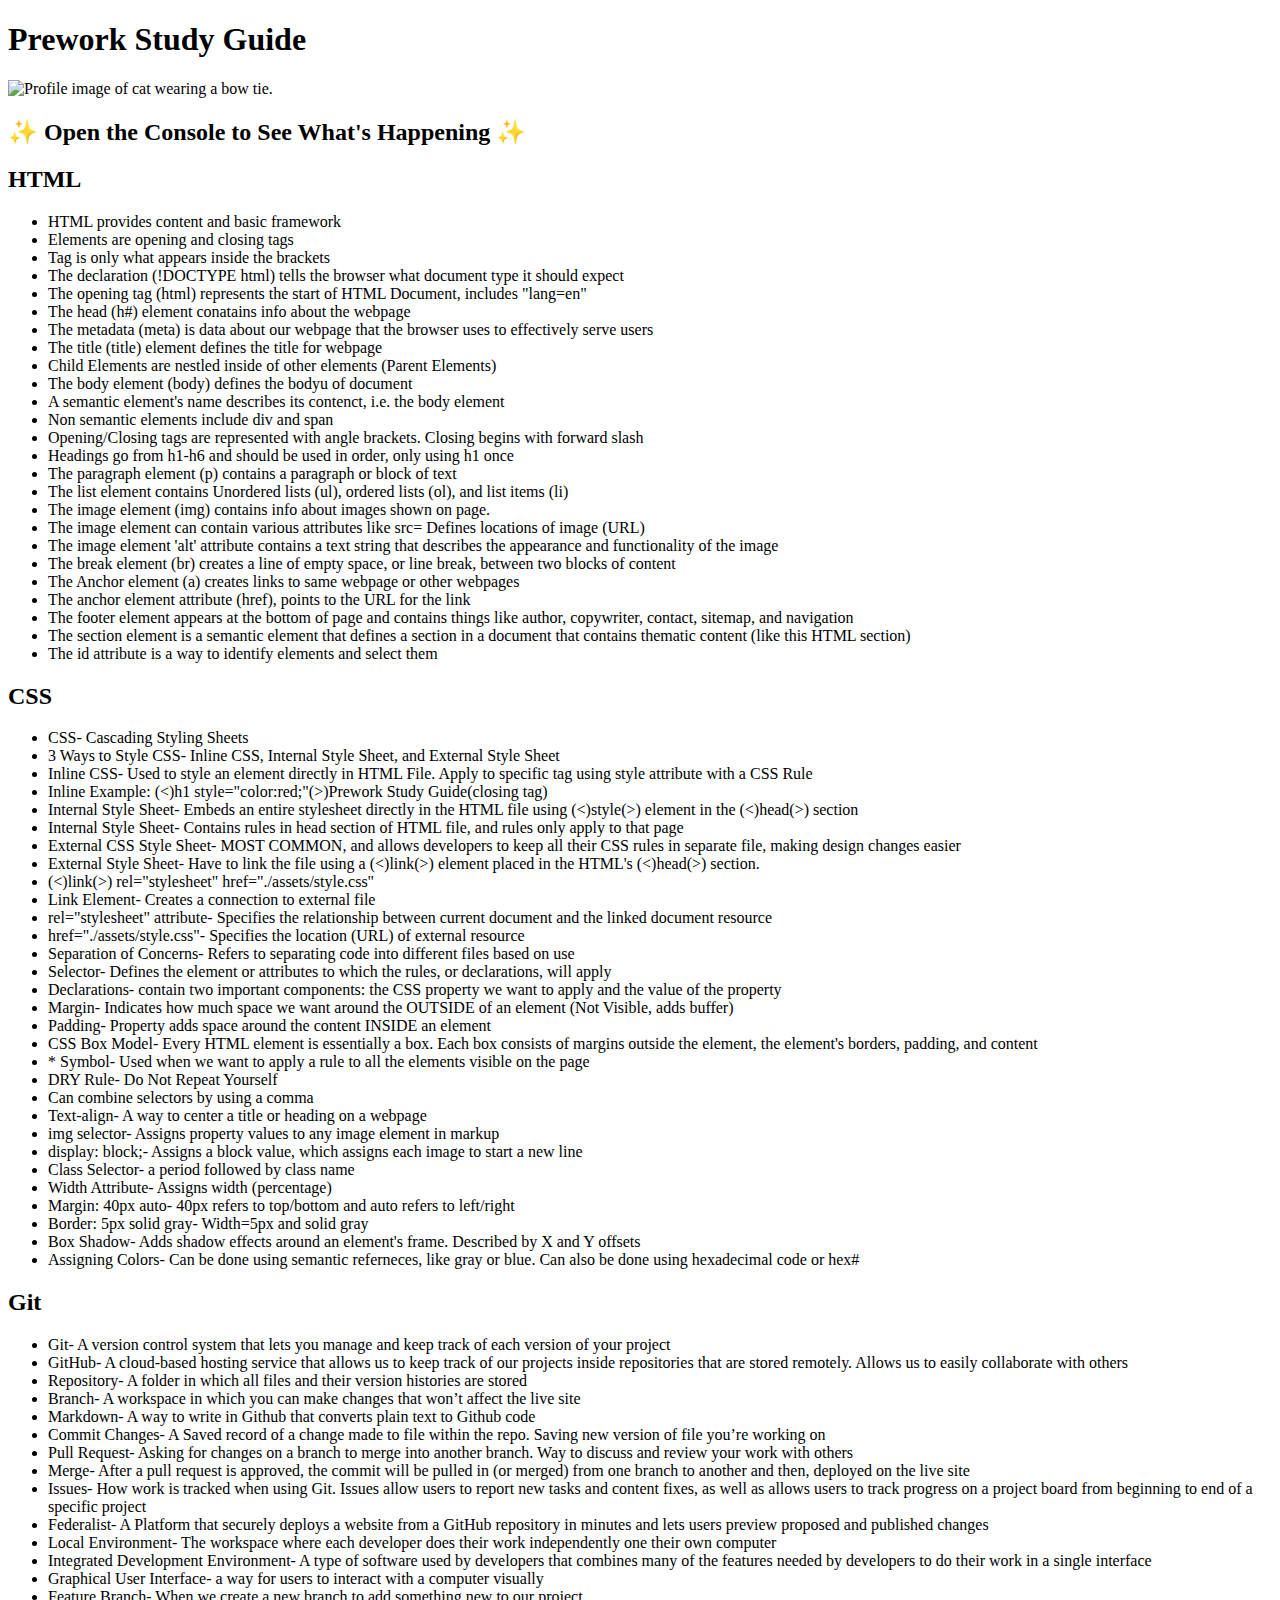
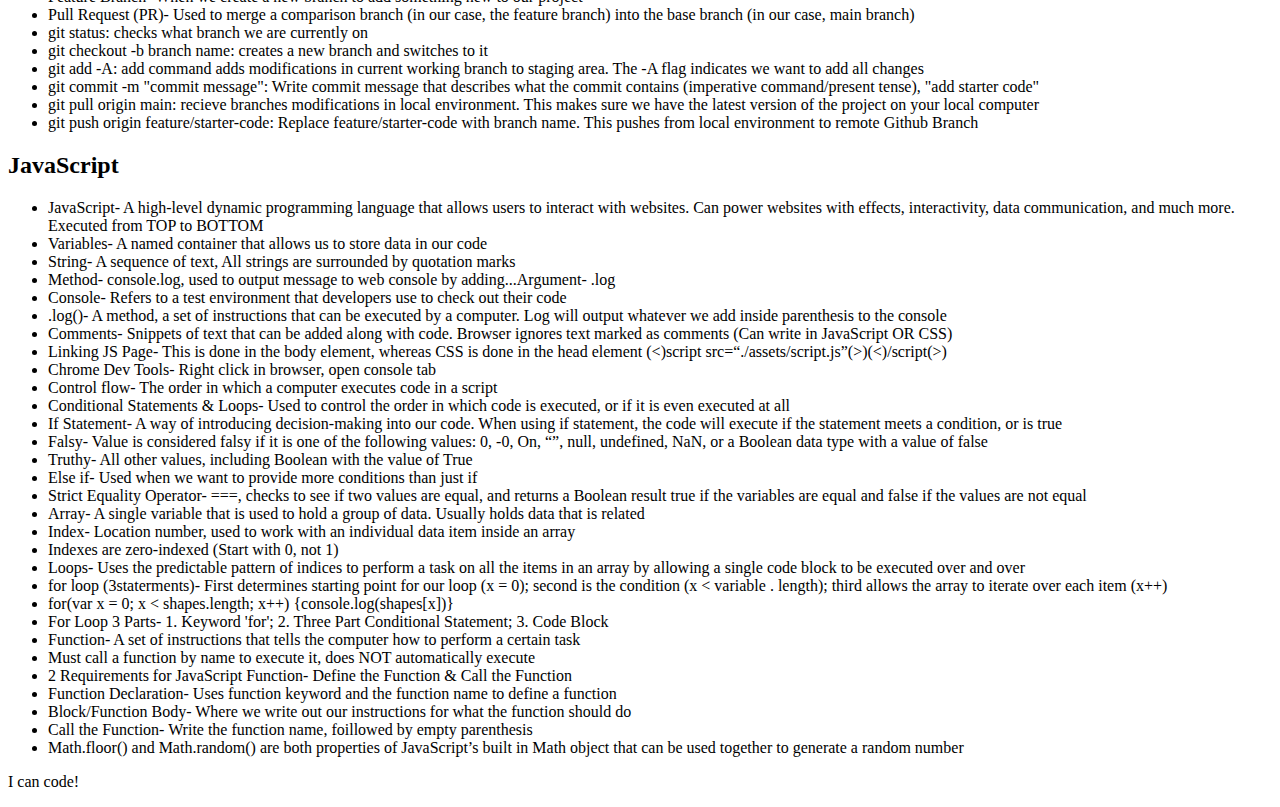
==== index.html @ b98ea334 "Rename prework-study-guide/index.html to index.html" ====
<!DOCTYPE html>
<html lang="en">
  <head>
    <meta charset="UTF-8" />
    <meta http-equiv="X-UA-Compatible" content="IE=edge" />
    <meta name="viewport" content="width=device-width, initial-scale=1.0" />
    <link rel="stylesheet" href="./assets/style.css">
    <title>Prework Study Guide</title>
  </head>
  <body>
    <header id="header">
      <h1>Prework Study Guide</h1>
      <img src="./assets/bowtie-cat.png" alt="Profile image of cat wearing a bow tie." />
      <h2>✨ Open the Console to See What's Happening ✨</h2>
    </header>
    <main>
      <section class="card" id="html-section">
        <h2>HTML</h2>
        <ul>
          <li>HTML provides content and basic framework</li>
          <li>Elements are opening and closing tags</li>
          <li>Tag is only what appears inside the brackets</li>
          <li>The declaration (!DOCTYPE html) tells the browser what document type it should expect</li>
          <li>The opening tag (html) represents the start of HTML Document, includes "lang=en"</li>
          <li>The head (h#) element conatains info about the webpage</li>
          <li>The metadata (meta) is data about our webpage that the browser uses to effectively serve users</li>
          <li>The title (title) element defines the title for webpage</li>
          <li>Child Elements are nestled inside of other elements (Parent Elements)</li>
          <li>The body element (body) defines the bodyu of document</li>
          <li>A semantic element's name describes its contenct, i.e. the body element</li>
          <li>Non semantic elements include div and span</li>
          <li>Opening/Closing tags are represented with angle brackets. Closing begins with forward slash</li>
          <li>Headings go from h1-h6 and should be used in order, only using h1 once</li>
          <li>The paragraph element (p) contains a paragraph or block of text</li>
          <li>The list element contains Unordered lists (ul), ordered lists (ol), and list items (li)</li>
          <li>The image element (img) contains info about images shown on page.</li>
          <li>The image element can contain various attributes like src= Defines locations of image (URL)</li>
          <li>The image element 'alt' attribute contains a text string that describes the appearance and functionality of the image</li>
          <li>The break element (br) creates a line of empty space, or line break, between two blocks of content</li>
          <li>The Anchor element (a) creates links to same webpage or other webpages</li>
          <li>The anchor element attribute (href), points to the URL for the link</li>
          <li>The footer element appears at the bottom of page and contains things like author, copywriter, contact, sitemap, and navigation</li>
          <li>The section element is a semantic element that defines a section in a document that contains thematic content (like this HTML section)</li>
          <li>The id attribute is a way to identify elements and select them</li>
        </ul>
      </section>
      <section class="card" id="css-section">
        <h2>CSS</h2>
        <ul>
          <li>CSS- Cascading Styling Sheets</li>
          <li>3 Ways to Style CSS- Inline CSS, Internal Style Sheet, and External Style Sheet</li>
          <li>Inline CSS- Used to style an element directly in HTML File. Apply to specific tag using style attribute with a CSS Rule</li>
          <li>Inline Example: (<)h1 style="color:red;"(>)Prework Study Guide(closing tag)</li>
          <li>Internal Style Sheet- Embeds an entire stylesheet directly in the HTML file using (<)style(>) element in the (<)head(>) section</li>
          <li>Internal Style Sheet- Contains rules in head section of HTML file, and rules only apply to that page</li>
          <li>External CSS Style Sheet- MOST COMMON, and allows developers to keep all their CSS rules in separate file, making design changes easier</li>
          <li>External Style Sheet- Have to link the file using a (<)link(>) element placed in the HTML's (<)head(>) section.</li>
          <li>(<)link(>) rel="stylesheet" href="./assets/style.css"</li>
          <li>Link Element- Creates a connection to external file</li>
          <li>rel="stylesheet" attribute- Specifies the relationship between current document and the linked document resource</li>
          <li>href="./assets/style.css"- Specifies the location (URL) of external resource</li>
          <li>Separation of Concerns- Refers to separating code into different files based on use</li>
          <li>Selector- Defines the element or attributes to which the rules, or declarations, will apply</li>
          <li>Declarations- contain two important components: the CSS property we want to apply and the value of the property</li>
          <li>Margin- Indicates how much space we want around the OUTSIDE of an element (Not Visible, adds buffer)</li>
          <li>Padding- Property adds space around the content INSIDE an element</li>
          <li>CSS Box Model- Every HTML element is essentially a box. Each box consists of margins outside the element, the element's borders, padding, and content</li>
          <li>* Symbol- Used when we want to apply a rule to all the elements visible on the page</li>
          <li>DRY Rule- Do Not Repeat Yourself</li>
          <li>Can combine selectors by using a comma</li>
          <li>Text-align- A way to center a title or heading on a webpage</li>
          <li>img selector- Assigns property values to any image element in markup</li>
          <li>display: block;- Assigns a block value, which assigns each image to start a new line</li>
          <li>Class Selector- a period followed by class name</li>
          <li>Width Attribute- Assigns width (percentage)</li>
          <li>Margin: 40px auto- 40px refers to top/bottom and auto refers to left/right</li>
          <li>Border: 5px solid gray- Width=5px and solid gray</li>
          <li>Box Shadow- Adds shadow effects around an element's frame. Described by X and Y offsets</li>
          <li>Assigning Colors- Can be done using semantic referneces, like gray or blue. Can also be done using hexadecimal code or hex#</li>
        </ul>
      </section>
      <section class="card" id="git-section">
        <h2>Git</h2>
        <ul>
          <li>Git- A version control system that lets you manage and keep track of each version of your project</li>
          <li>GitHub- A cloud-based hosting service that allows us to keep track of our projects inside repositories that are stored remotely. Allows us to easily collaborate with others</li>
          <li>Repository- A folder in which all files and their version histories are stored</li>
          <li>Branch- A workspace in which you can make changes that won’t affect the live site</li>
          <li>Markdown- A way to write in Github that converts plain text to Github code</li>
          <li>Commit Changes- A Saved record of a change made to file within the repo. Saving new version of file you’re working on</li>
          <li>Pull Request- Asking for changes on a branch to merge into another branch. Way to discuss and review your work with others</li>
          <li>Merge- After a pull request is approved, the commit will be pulled in (or merged) from one branch to another and then, deployed on the live site</li>
          <li>Issues- How work is tracked when using Git. Issues allow users to report new tasks and content fixes, as well as allows users to track progress on a project board from beginning to end of a specific project</li>
          <li>Federalist- A Platform that securely deploys a website from a GitHub repository in minutes and lets users preview proposed and published changes</li>
          <li>Local Environment- The workspace where each developer does their work independently one their own computer</li>
          <li>Integrated Development Environment- A type of software used by developers that combines many of the features needed by developers to do their work in a single interface</li>
          <li>Graphical User Interface- a way for users to interact with a computer visually</li>
          <li>Feature Branch- When we create a new branch to add something new to our project</li>
          <li>Pull Request (PR)- Used to merge a comparison branch (in our case, the feature branch) into the base branch (in our case, main branch)</li>
          <li>git status: checks what branch we are currently on</li>
          <li>git checkout -b branch name: creates a new branch and switches to it</li>
          <li>git add -A: add command adds modifications in current working branch to staging area. The -A flag indicates we want to add all changes</li>
          <li>git commit -m "commit message": Write commit message that describes what the commit contains (imperative command/present tense), "add starter code"</li>
          <li>git pull origin main: recieve branches modifications in local environment. This makes sure we have the latest version of the project on your local computer</li>
          <li>git push origin feature/starter-code: Replace feature/starter-code with branch name. This pushes from local environment to remote Github Branch</li>
        </ul>
      </section>
      <section class="card" id="javascript-section">
        <h2>JavaScript</h2>
        <ul>
          <li>JavaScript- A high-level dynamic programming language that allows users to interact with websites. Can power websites with effects, interactivity, data communication, and much more. Executed from TOP to BOTTOM</li>
          <li>Variables- A named container that allows us to store data in our code</li>
          <li>String- A sequence of text, All strings are surrounded by quotation marks</li>
          <li>Method- console.log, used to output message to web console by adding...Argument- .log</li>
          <li>Console- Refers to a test environment that developers use to check out their code</li>
          <li>.log()- A method, a set of instructions that can be executed by a computer. Log will output whatever we add inside parenthesis to the console</li>
          <li>Comments- Snippets of text that can be added along with code. Browser ignores text marked as comments (Can write in JavaScript OR CSS)</li>
          <li>Linking JS Page- This is done in the body element, whereas CSS is done in the head element (<)script src=“./assets/script.js”(>)(<)/script(>)</li>
          <li>Chrome Dev Tools- Right click in browser, open console tab</li>
          <li>Control flow- The order in which a computer executes code in a script</li>
          <li>Conditional Statements & Loops- Used to control the order in which code is executed, or if it is even executed at all</li>
          <li>If Statement- A way of introducing decision-making into our code. When using if statement, the code will execute if the statement meets a condition, or is true</li>
          <li>Falsy- Value is considered falsy if it is one of the following values: 0, -0, On, “”, null, undefined, NaN, or a Boolean data type with a value of false</li>
          <li>Truthy- All other values, including Boolean with the value of True</li>
          <li>Else if- Used when we want to provide more conditions than just if</li>
          <li>Strict Equality Operator- ===, checks to see if two values are equal, and returns a Boolean result true if the variables are equal and false if the values are not equal</li>
          <li>Array- A single variable that is used to hold a group of data. Usually holds data that is related</li>
          <li>Index- Location number, used to work with an individual data item inside an array</li>
          <li>Indexes are zero-indexed (Start with 0, not 1)</li>
          <li>Loops- Uses the predictable pattern of indices to perform a task on all the items in an array by allowing a single code block to be executed over and over</li>
          <li>for loop (3staterments)- First determines starting point for our loop (x = 0); second is the condition (x < variable . length); third allows the array to iterate over each item (x++)</li>
          <li>for(var x = 0; x < shapes.length; x++) {console.log(shapes[x])}</li>
          <li>For Loop 3 Parts- 1. Keyword 'for'; 2. Three Part Conditional Statement; 3. Code Block</li>
          <li>Function- A set of instructions that tells the computer how to perform a certain task</li>
          <li>Must call a function by name to execute it, does NOT automatically execute</li>
          <li>2 Requirements for JavaScript Function- Define the Function & Call the Function</li>
          <li>Function Declaration- Uses function keyword and the function name to define a function</li>
          <li>Block/Function Body- Where we write out our instructions for what the function should do</li>
          <li>Call the Function- Write the function name, foillowed by empty parenthesis</li>
          <li>Math.floor() and Math.random() are both properties of JavaScript’s built in Math object that can be used together to generate a random number</li>
        </ul>
      </section>
    </main>

    <footer>
      <p>I can code!</p>
    </footer>
    <script src="./assets/script.js"></script>
  </body>
</html>
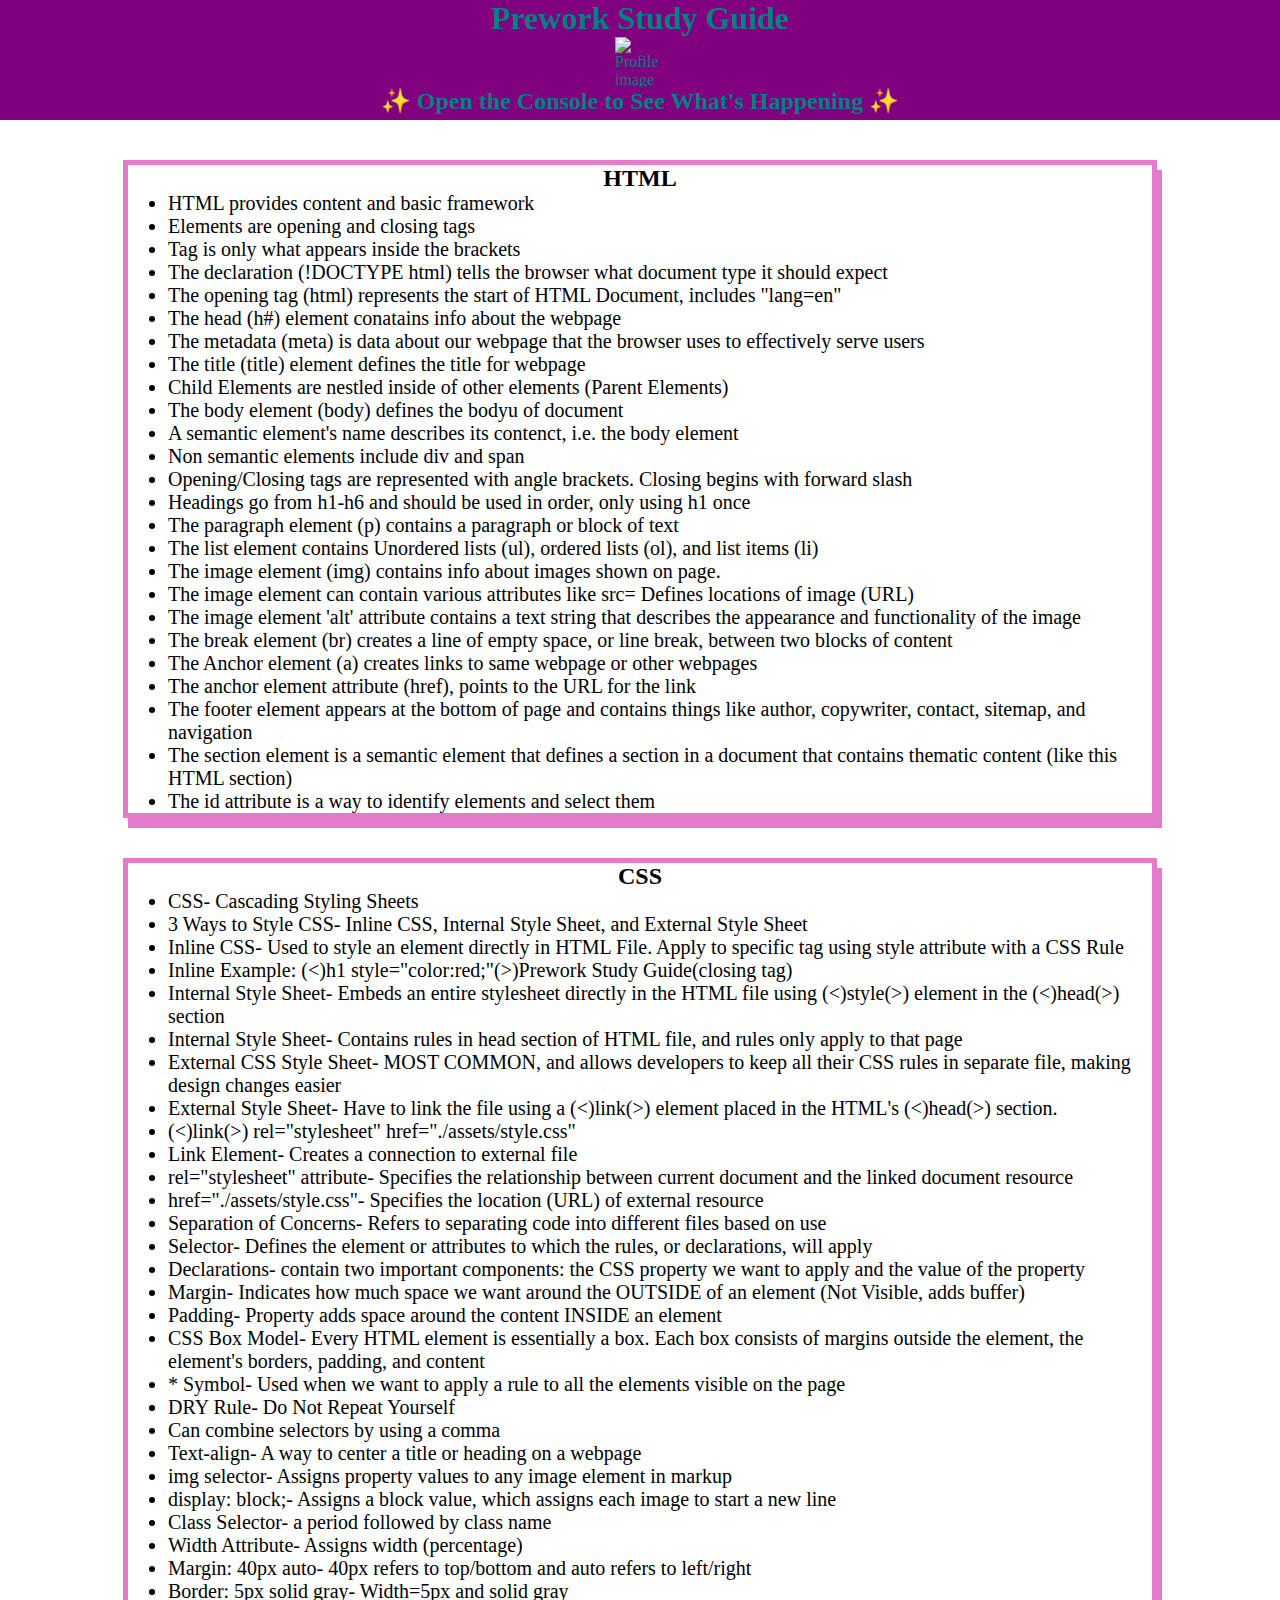
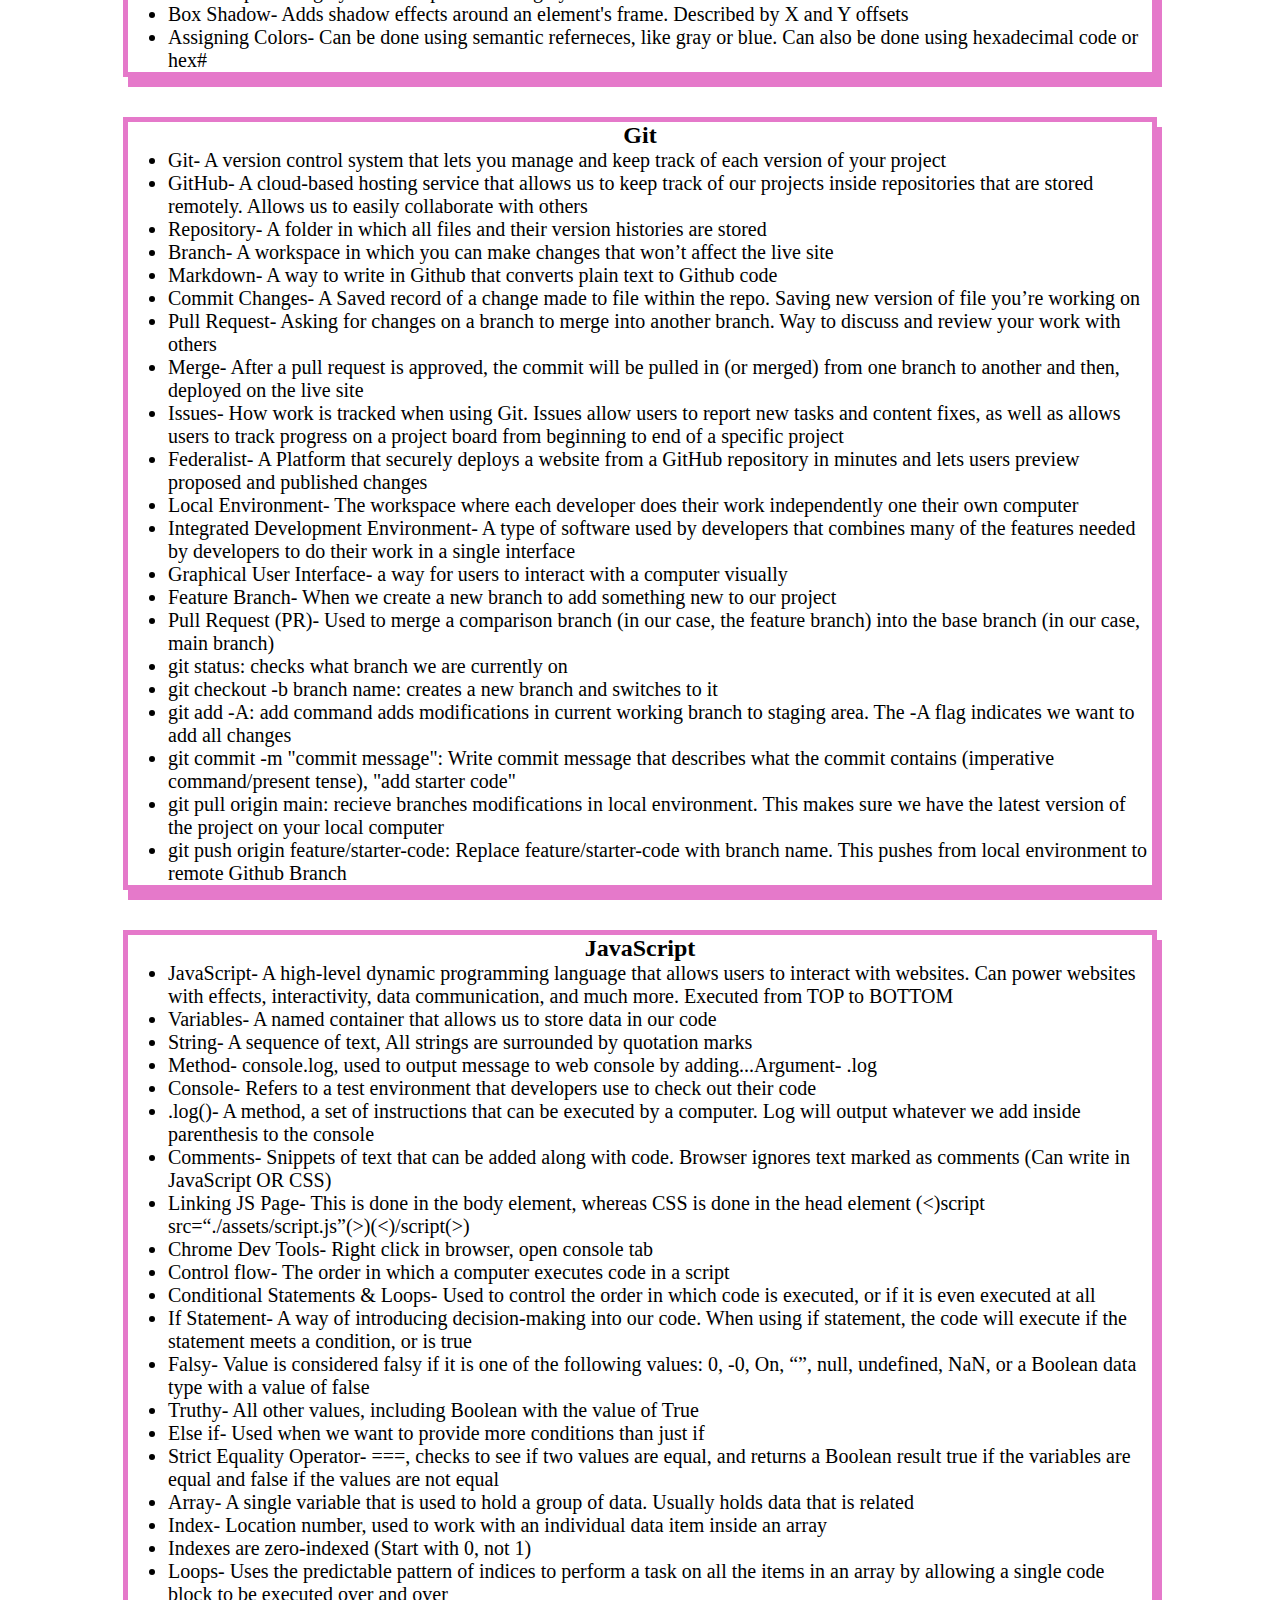
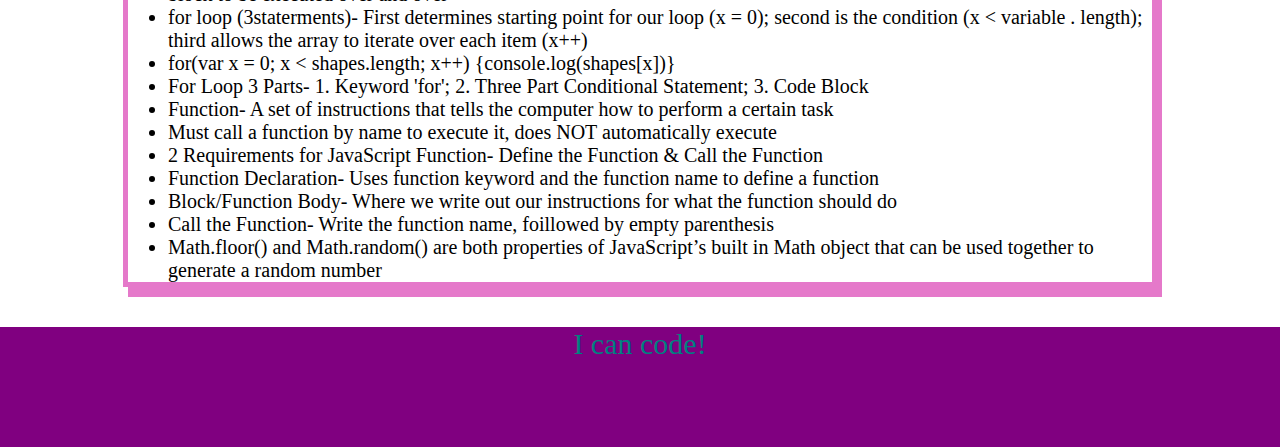
==== commit 6d973918: "Updated file paths in index.html" ====
--- a/index.html
+++ b/index.html
@@ -4,7 +4,7 @@
     <meta charset="UTF-8" />
     <meta http-equiv="X-UA-Compatible" content="IE=edge" />
     <meta name="viewport" content="width=device-width, initial-scale=1.0" />
-    <link rel="stylesheet" href="./assets/style.css">
+    <link rel="stylesheet" href="style.css">
     <title>Prework Study Guide</title>
   </head>
   <body>
@@ -145,6 +145,6 @@
     <footer>
       <p>I can code!</p>
     </footer>
-    <script src="./assets/script.js"></script>
+    <script src="script.js"></script>
   </body>
 </html>
--- a/style.css
+++ b/style.css
@@ -0,0 +1,36 @@
+* {
+    margin: 0;
+    padding: 0;
+}
+header,
+footer {
+    width: 100%;
+    height: 120px;
+    background-color: purple;
+    color: teal;
+}
+h1,
+h2 {
+    text-align: center;
+}
+img {
+    display: block;
+    height: 50px;
+    width: 50px;
+    margin-left: auto;
+    margin-right: auto;
+}
+ul {
+    padding-left: 40px;
+    font-size: 20px;
+}
+p {
+    text-align: center;
+    font-size: 30px;
+  }
+  .card {
+    width: 80%;
+    margin: 40px auto;
+    border: 5px solid #e579ca;
+    box-shadow: 5px 10px #e579ca;
+  }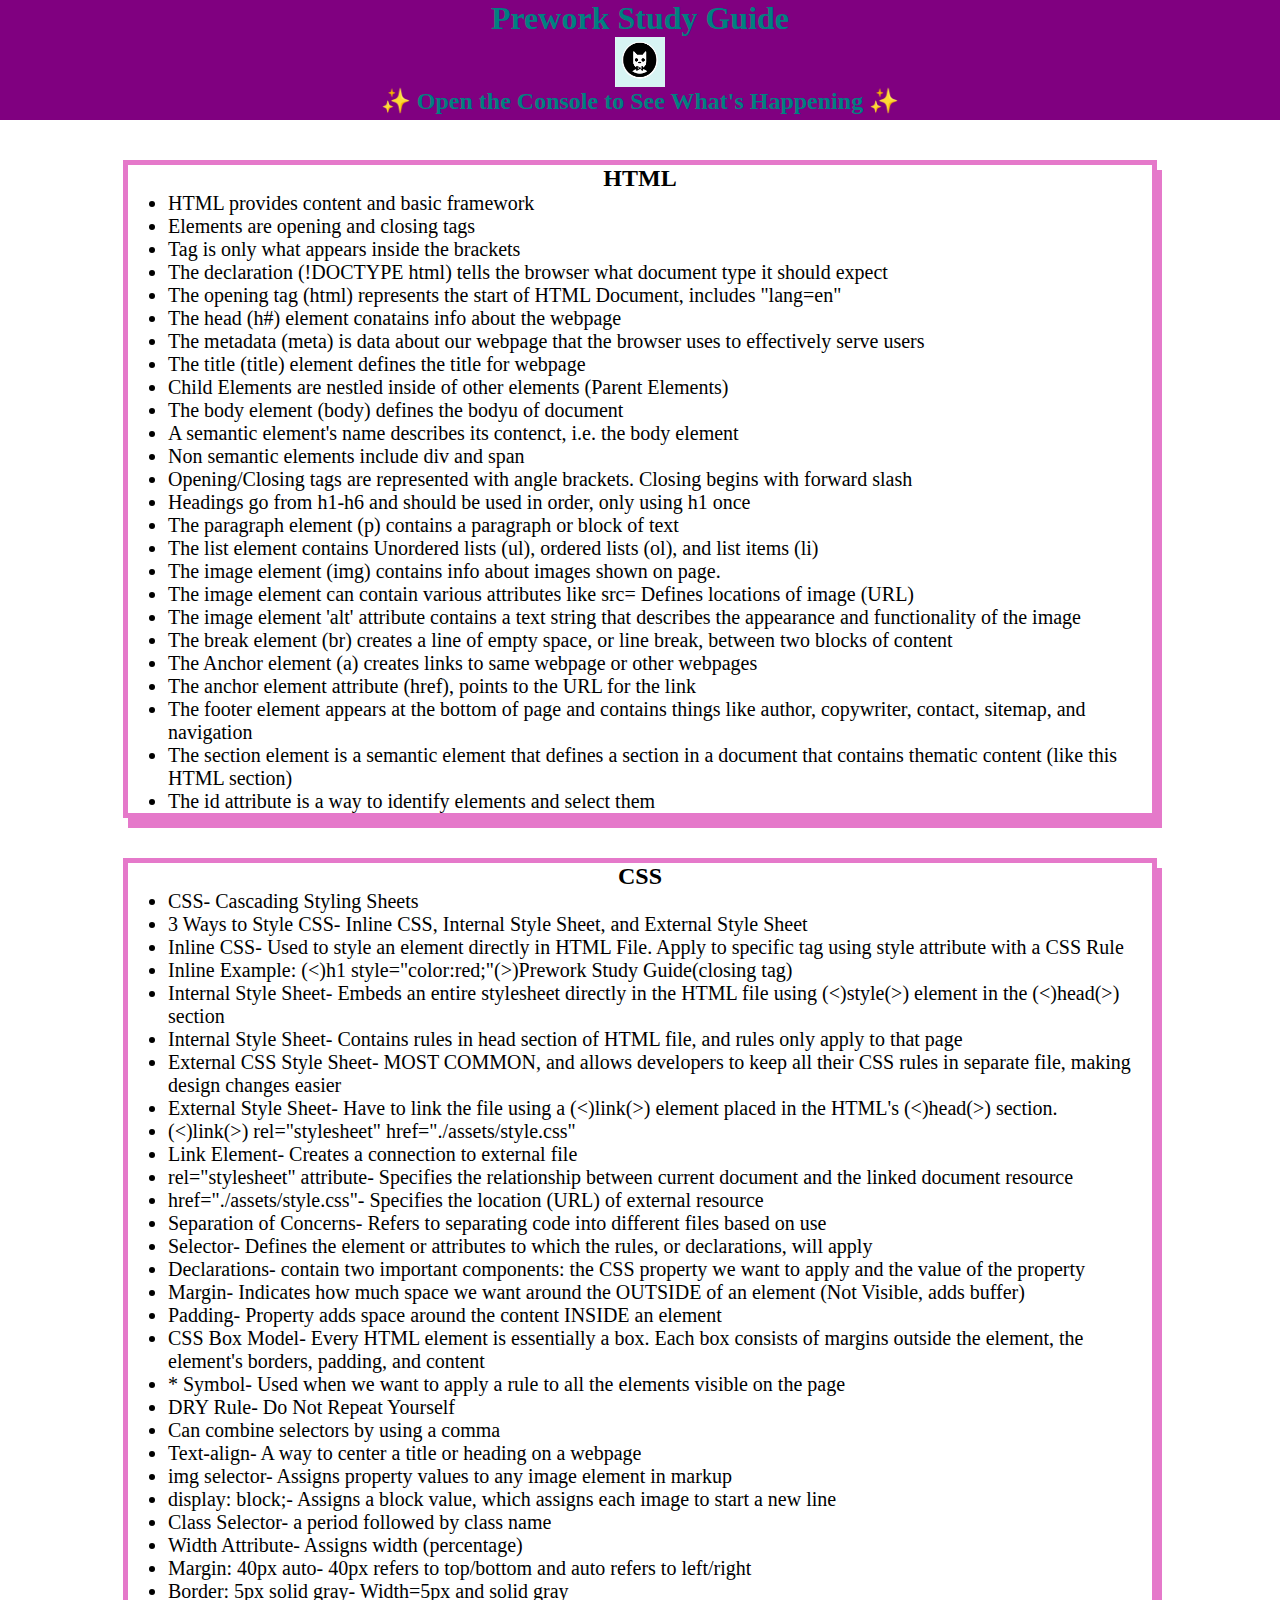
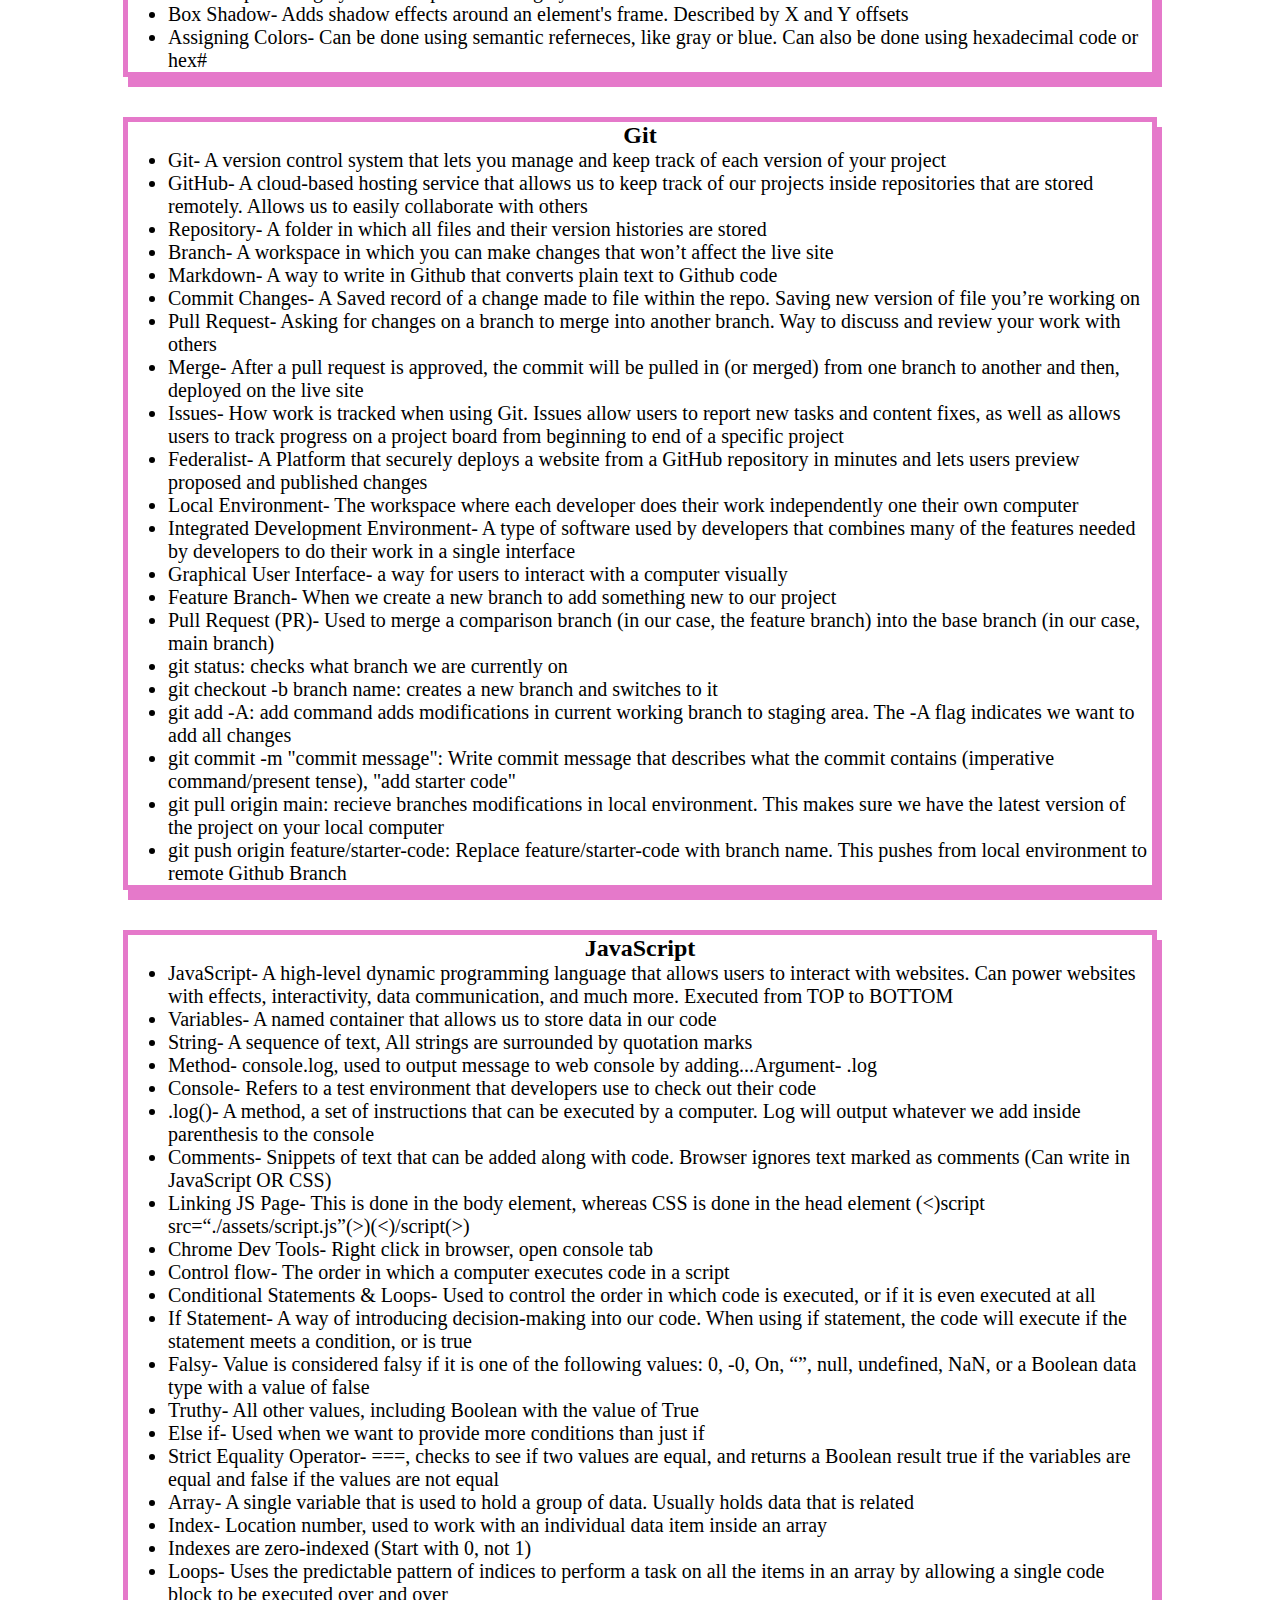
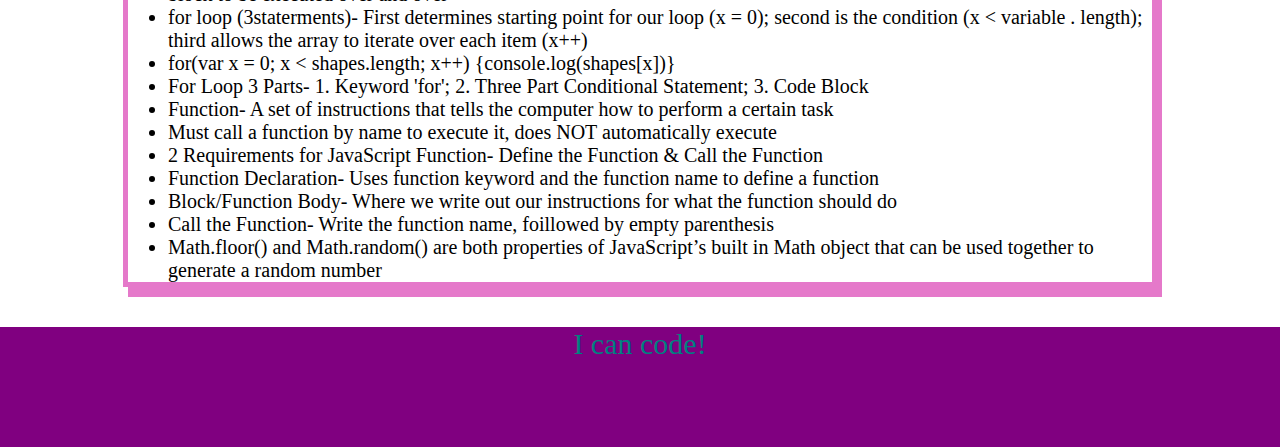
==== commit 69850170: "Update index.html" ====
--- a/index.html
+++ b/index.html
@@ -10,7 +10,7 @@
   <body>
     <header id="header">
       <h1>Prework Study Guide</h1>
-      <img src="./assets/bowtie-cat.png" alt="Profile image of cat wearing a bow tie." />
+      <img src="bowtie-cat.png" alt="Profile image of cat wearing a bow tie." />
       <h2>✨ Open the Console to See What's Happening ✨</h2>
     </header>
     <main>
--- a/style.css
+++ b/style.css
@@ -33,4 +33,6 @@
     margin: 40px auto;
     border: 5px solid #e579ca;
     box-shadow: 5px 10px #e579ca;
-  }+  }
+
+
